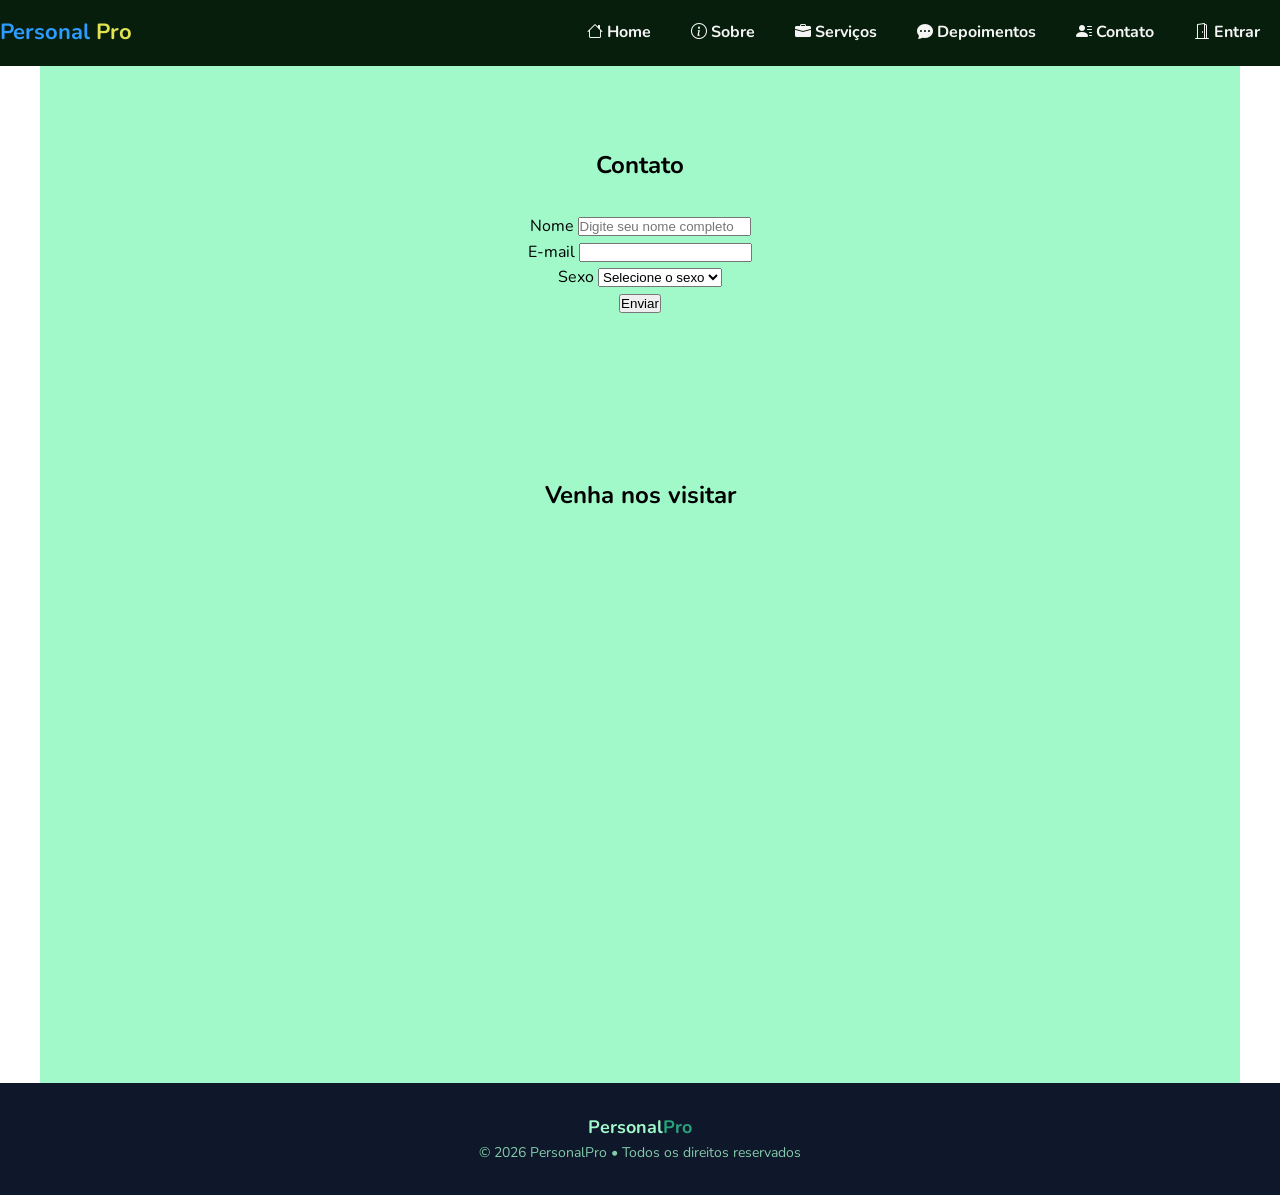
==== contato.html @ 65693835 "Criação da classe contato" ====
<!DOCTYPE html>
<html lang="pt-br">

<head>
    <meta charset="UTF-8">
    <meta name="viewport" content="width=device-width, initial-scale=1.0">
    <link rel="shortcut icon" href="img/morcego.png" type="image/x-icon">
    <title>PersonalPro | Inicio</title>
    <link rel="stylesheet" href="https://cdn.jsdelivr.net/npm/bootstrap-icons@1.13.1/font/bootstrap-icons.min.css">
    <link rel="stylesheet" href="css/layout.css">
</head>

<body>
    <main class="pg-container">
        <nav class="menu" id="menu">
            <div class="logo">
                <p>Personal <span>Pro</span></p>
            </div>
            <ul>
                <li><a href="index.html"><i class="bi bi-house"></i><span> Home</span></a></li>
                <li><a href="index.html#sobre"><i class="bi bi-info-circle"></i><span> Sobre</span></a></li>
                <li><a href="index.html#servico"><i class="bi bi-briefcase-fill"></i><span> Serviços</span></a></li>
                <li><a href="index.html#depoimento"><i class="bi bi-chat-dots-fill"></i><span> Depoimentos</span></a>
                </li>
                <li><a href="index.html#contato"><i class="bi bi-person-lines-fill"></i><span> Contato</span></a></li>
                <li><a href="#"><i class="bi bi-door-open"></i><span> Entrar</span></a></li>
            </ul>

        </nav>
        <div class="conteudo">
            <section class="sessao">
                <h2>Contato</h2>
                <form action="" method="post">
                    <div>
                    <label for="nome">Nome</label>
                        <input type="text" name="nome" id="nome" placeholder="Digite seu nome completo" maxlength="50"
                            title="Digite aqui seu nome" required>
                    </div>
                    <div>
                        <label for="email">E-mail</label>
                        <input type="email" name="email" id="email" required>
                    </div>
                    <div>
                        <label for="sexo">Sexo</label>
                        <select name="sexo" id="sexo">
                            <option selected>Selecione o sexo</option>
                            <option value="F">Feminino</option>
                            <option value="M">Masculilno</option>
                        </select>
                    </div>
                    <input type="submit" value="Enviar">
                </form>
            </section>
            <section class="sessao">
                <h2>Venha nos visitar</h2>
                <div>
                    <iframe
                        src="https://www.google.com/maps/embed?pb=!1m18!1m12!1m3!1d3909.110113436559!2d-61.021658889265!3d-11.54395818860803!2m3!1f0!2f0!3f0!3m2!1i1024!2i768!4f13.1!3m3!1m2!1s0x93b7c1bc8ef08c6f%3A0x938ca0c76b559703!2sR.%20Rio%20Grande%20do%20Norte%2C%20921%20-%20Vista%20Alegre%2C%20Espig%C3%A3o%20D&#39;Oeste%20-%20RO%2C%2076974-000!5e0!3m2!1spt-BR!2sbr!4v1775500720129!5m2!1spt-BR!2sbr"
                        width="600" height="450" style="border:0;" allowfullscreen="" loading="lazy"
                        referrerpolicy="no-referrer-when-downgrade"></iframe>
                </div>
            </section>
        </div>
    </main>
    <footer class="footer">
        <p class="footer-logo">Personal<span>Pro</span></p>

        <p class="footer-texto">
            &copy 2026 PersonalPro • Todos os direitos reservados
        </p>
    </footer>

</body>

</html>
---- css/layout.css ----
@import url('https://fonts.googleapis.com/css2?family=Merriweather:ital,opsz,wght@0,18..144,300..900;1,18..144,300..900&family=Nunito:ital,wght@0,200..1000;1,200..1000&display=swap');
:root {
    --cor-branco: rgb(245, 245, 245);
    --cor-amarelo: rgb(224, 226, 81);
    --cor-azul: rgb(44, 156, 254);
    --cor-preto: rgb(0, 0, 0, 0.7);
    --bg-cor-menu: rgb(8, 30, 12);
    --bg-cor-clara: rgb(161, 249, 202);
    --bg-cor-escura: #0f172a;
    --bg-cor-sec: #26a57d;
    --cor-destaque: #22c55e;
    --cor-destaque-sec: #16a34a;
    --fonte-padrao: "Nunito", sans-serif;
    --fonte-menu-size: 16px;
    --padding-cartao: 17px;
    --padding-padrao: 40px;
    --padding-sessao: 80px;
    --gap-padrao: 25px;
    --borda-arredondada: 12px;
    --altura-menu: 65px;
}

/*background: linear-gradient(135deg, var(--bg-cor-escura), var(--cor-destaque));*/
* {
    /*Preenchimento*/
    padding: 0;
    margin: 0;
    box-sizing: border-box;
}

html {
    scroll-behavior: smooth;
}

body {
    font-family: var(--fonte-padrao);
    line-height: 1.6;
}

.menu {
    position: sticky;
    top: 0;
    background-color: var(--bg-cor-menu);
    color: rgb(98, 62, 62);
    display: flex;
    justify-content: space-between;
    align-items: center;
    z-index: 1000;
}

.logo {
    color: var(--cor-azul);
    font-size: 22px;
    font-weight: bold;
}

.logo span {
    color: var(--cor-amarelo);
}

.menu ul {
    list-style: none;
    display: flex;
    gap: 20px;
    padding: 5px 10px;
}

.menu li a {
    text-decoration: none;
    color: var(--cor-branco);
    font-weight: bold;
    display: block;
    padding: 15px 10px;
}


.menu li a:hover {
    color: rgba(130, 192, 255, 0.897);
    border-bottom: var(--cor-destaque) 1px solid;
}

.page-title {
    background: linear-gradient(135deg, var(--bg-cor-escura), var(--cor-destaque));
    color: var(--cor-destaque-sec);
    display: flex;
    flex-direction: column;
    align-items: center;
    justify-content: center;
    gap: 20px;
    padding: 50px 20px;
    text-align: center;
}

.page-title h1 {
    color: rgba(255, 229, 180, 0.9);
}

.page-title p {
    color: rgba(255, 229, 180, 0.9);

}

.page-title-full {
    height: calc(100vh - var(--altura-menu));
    background-image: url(../img/gothamLogo.jpg);
    background-repeat: no-repeat;
    background-size: cover;
}

.page-title h1 {
    font-size: 50px;
    max-width: 700px;
}

.page-title p {
    font-size: 20px;
    opacity: 0.9;
    max-width: 500px;
}

.sessao {
    padding: 80px 40px;
    text-align: center;
    background-color: var(--bg-cor-clara);
}

.sessao h2 {
    margin-bottom: 30px;
}

.destaque {
    background-color: var(--bg-cor-sec);
}

/*Botões*/

/*Cartões*/
.cartoes {
    display: flex;
    flex-wrap: wrap;
    justify-content: space-around;
    gap: var(--gap-padrao);
}

.cartao {
    background-color: var(--bg-cor-clara);
    padding: var(--padding-cartao);
    border-radius: var(--borda-arredondada);
    box-shadow: 0 5px 15px rgba(0, 0, 0, 0.1);
    transition: transform 0.3s, box-shadow 0.3s ease;
}

.cartao:hover {
    transform: translateY(-8px);
    box-shadow: 0 2px 45px rgba(0, 0, 0, 0.12);
}

.cartao-serv {
    width: 300px;
}

.cartao-dep {
    width: 350px;
}

.cartao-dep p {
    font-size: 14px;
    color: #555;
    margin-bottom: 30px;
    line-height: 1.6;
}

.cartao-dep strong {
    display: block;
    color: var(--bg-cor-escura);
    font-size: 20px;
    font-weight: bold;
}

.sessao .subtitulo {
    margin-top: 10px;
    margin-bottom: 40px;
    color: var(--bg-cor-escura);
    opacity: 0.8;
}

.redes {
    display: flex;
    justify-content: center;
    gap: var(--gap-padrao);
    flex-wrap: wrap;
    margin-bottom: 40px;
}

.rede {
    display: inline-flex;
    align-items: center;
    gap: 10px;
    border-radius: var(--borda-arredondada);
    background-color: var(--bg-cor-escura);
    font-weight: 600;
    text-decoration: none;
    transition: all 0.3s ease;
}

.rede.instagram {
    background-color: #e1306c;
    color: white;
}

.rede.instagram:hover {
    background-color: #c72c60;
}

.rede.whatsapp {
    background-color: #22c55e;
    color: white;
}

.rede.whatsapp:hover {
    background-color: var(--cor-destaque);
}

.rede.facebook {
    background-color: var(--cor-azul);
    color: white;
}

.rede.facebook:hover {
    background-color: #1666d1;
}

.rede i {
    font-size: 18px;
}

.rede:hover {
    transform: translateY(-3px);
}

/*rodapé*/
.footer {
    width: 100%;
    background-color: var(--bg-cor-escura);
    color: var(--bg-cor-clara);
    text-align: center;
    margin: 0;
    padding: 30px 20px;
    flex-direction: column;
    gap: 10px;
}

.footer-logo {
    font-size: 18px;
    font-weight: bold;
}

.footer-logo span {
    color: var(--bg-cor-sec);
}

.footer-texto {
    font-size: 14px;
    opacity: 0.8;
}

/*Responsividade (adaptar as telas)*/

/*Desktop ou TV*/
@media (min-width: 1200px){
    .sessao{
        width: 1200px;
        margin: 0 auto;
    }
}
/*Tablet até 1024px*/
@media (max-width: 1024px) {
    main {
        display: flex;
    }

    .menu {
        height: var(--altura-menu);
        flex-direction: column;
        justify-content: flex-start;
        width: 80px;
        order: 2;
        align-items: center;
        padding: 20px 0;
    }

    .menu .logo {
        position: sticky;
        top: 20px;
    }

    .menu p {
        display: none;
    }

    .menu ul {
        flex-direction: column;
        position: sticky;
        top: 70px;
    }

    .menu ul li a {
        font-size: 22px;
    }

    .menu a span {
        display: none;
    }

    .cartao-dep {
        max-width: 90%;
    }
}

/*Celular 768px*/
@media (max-width: 768px) {
    main {
        display: flex;
    }

    .menu {
        position: fixed;
        top: auto;
        height: auto;
        bottom: 20px;
        left: 50%;
        transform: translateX(-50%);
        width: 90%;
        max-width: 400px;
        z-index: 2000;
        flex-direction: row;
        border-radius: 30px;
        justify-content: center;
        box-shadow: 0 10px 40px rgba(0, 0, 0, 0.4);
        border: 1px solid rgba(255, 255, 255, 0.1);
        padding: 0;
    }

    .menu ul {
        flex-direction: row;
    }
    .menu li a{
        text-shadow: 0 2px 40px rgba(200, 200, 200, 0.2);
    }
    body{
        margin-bottom: 100px;
    }

}
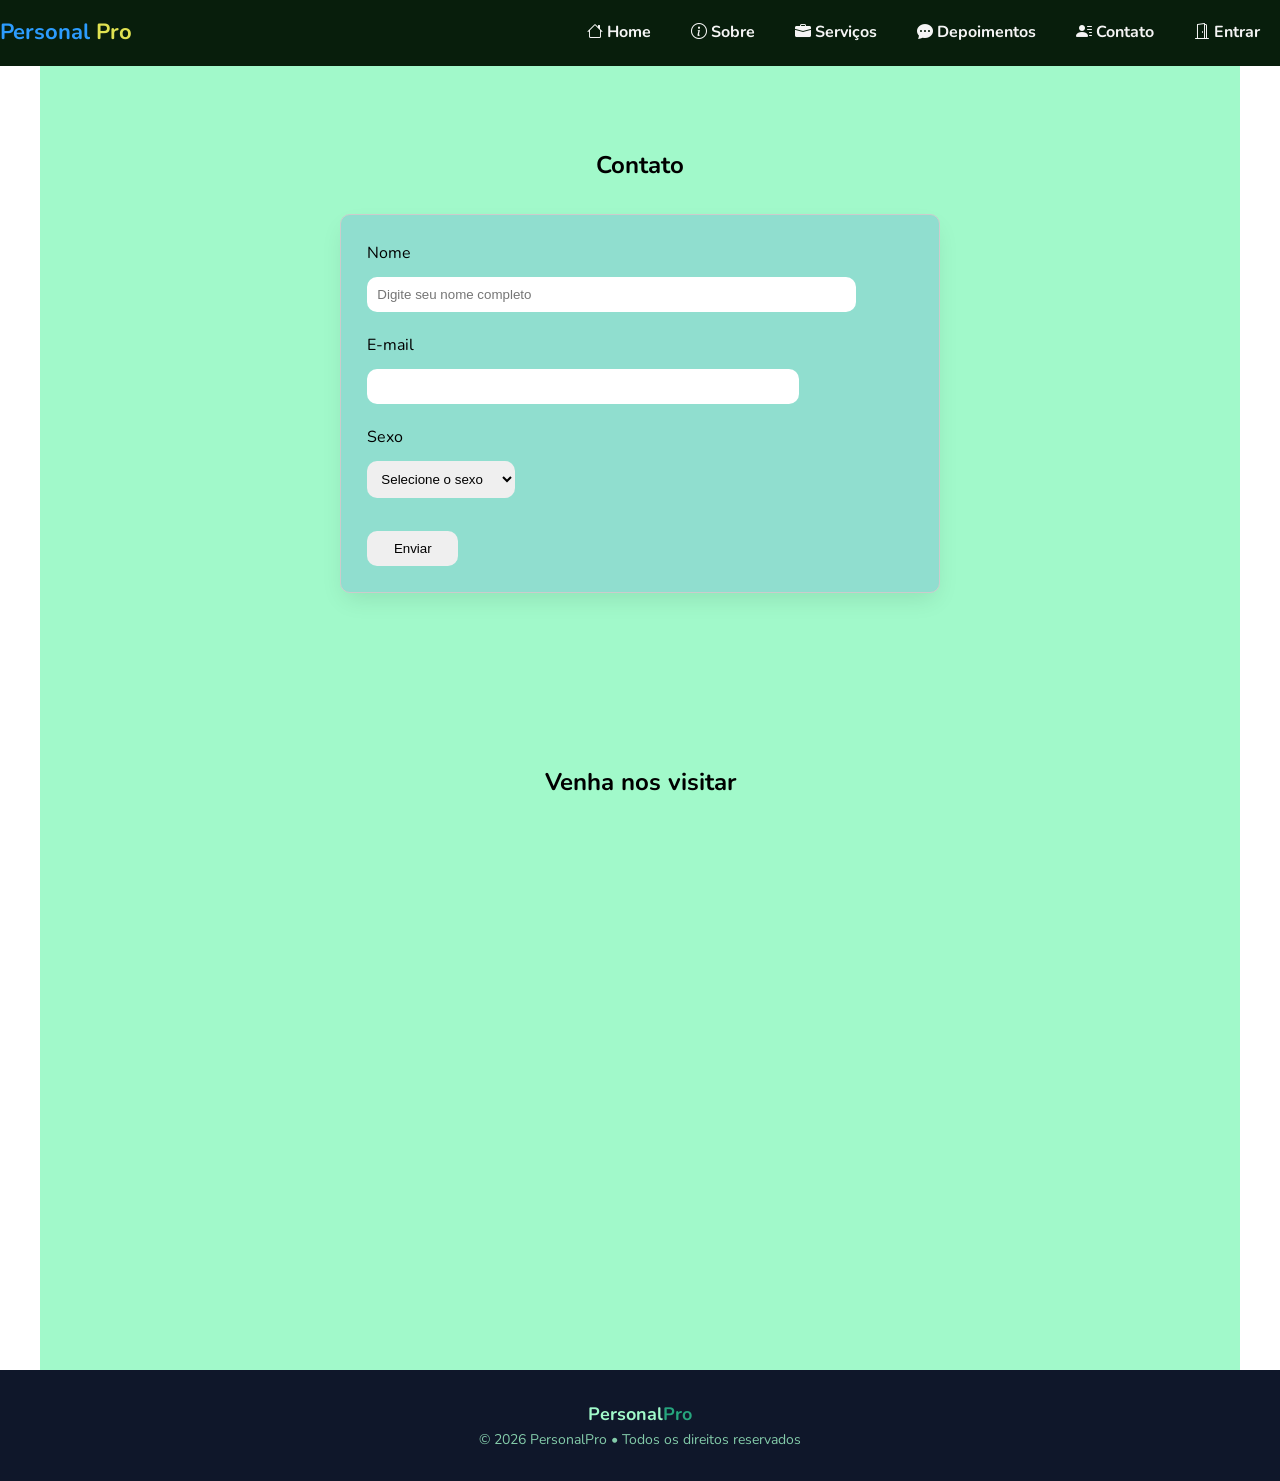
==== commit 00bba69f: "Criação do forms.css e layout do contato" ====
--- a/contato.html
+++ b/contato.html
@@ -8,6 +8,7 @@
     <title>PersonalPro | Inicio</title>
     <link rel="stylesheet" href="https://cdn.jsdelivr.net/npm/bootstrap-icons@1.13.1/font/bootstrap-icons.min.css">
     <link rel="stylesheet" href="css/layout.css">
+    <link rel="stylesheet" href="css/form.css">
 </head>
 
 <body>
@@ -30,17 +31,18 @@
         <div class="conteudo">
             <section class="sessao">
                 <h2>Contato</h2>
-                <form action="" method="post">
-                    <div>
+                <div class="form-container">
+                    <form action="" method="post">
+                    <div class="lc09">
                     <label for="nome">Nome</label>
                         <input type="text" name="nome" id="nome" placeholder="Digite seu nome completo" maxlength="50"
                             title="Digite aqui seu nome" required>
                     </div>
-                    <div>
+                    <div class="lc8">
                         <label for="email">E-mail</label>
                         <input type="email" name="email" id="email" required>
                     </div>
-                    <div>
+                    <div class="lc3">
                         <label for="sexo">Sexo</label>
                         <select name="sexo" id="sexo">
                             <option selected>Selecione o sexo</option>
@@ -48,16 +50,20 @@
                             <option value="M">Masculilno</option>
                         </select>
                     </div>
-                    <input type="submit" value="Enviar">
+                    <input class="lc2" type="submit" value="Enviar">
                 </form>
+                </div>
             </section>
             <section class="sessao">
                 <h2>Venha nos visitar</h2>
                 <div>
                     <iframe
-                        src="https://www.google.com/maps/embed?pb=!1m18!1m12!1m3!1d3909.110113436559!2d-61.021658889265!3d-11.54395818860803!2m3!1f0!2f0!3f0!3m2!1i1024!2i768!4f13.1!3m3!1m2!1s0x93b7c1bc8ef08c6f%3A0x938ca0c76b559703!2sR.%20Rio%20Grande%20do%20Norte%2C%20921%20-%20Vista%20Alegre%2C%20Espig%C3%A3o%20D&#39;Oeste%20-%20RO%2C%2076974-000!5e0!3m2!1spt-BR!2sbr!4v1775500720129!5m2!1spt-BR!2sbr"
-                        width="600" height="450" style="border:0;" allowfullscreen="" loading="lazy"
-                        referrerpolicy="no-referrer-when-downgrade"></iframe>
+                        src="https://www.google.com/maps/embed?pb=!1m18!1m12!1m3!1d977.3168247712375!2d-61.01531147383697!3d-11.532673176383161!2m3!1f0!2f0!3f0!3m2!1i1024!2i768!4f13.1!3m3!1m2!1s0x93b7c103325645df%3A0xd3994e346fd9e266!2sCentro%20de%20Treinamento%20Gotham!5e0!3m2!1spt-BR!2sbr!4v1775563257822!5m2!1spt-BR!2sbr" 
+                        width="600" height="450" 
+                        style="border:0;" 
+                        allowfullscreen="" loading="lazy" 
+                        referrerpolicy="no-referrer-when-downgrade">
+                        </iframe>
                 </div>
             </section>
         </div>
--- a/css/layout.css
+++ b/css/layout.css
@@ -1,4 +1,5 @@
 @import url('https://fonts.googleapis.com/css2?family=Merriweather:ital,opsz,wght@0,18..144,300..900;1,18..144,300..900&family=Nunito:ital,wght@0,200..1000;1,200..1000&display=swap');
+
 :root {
     --cor-branco: rgb(245, 245, 245);
     --cor-amarelo: rgb(224, 226, 81);
@@ -267,12 +268,13 @@
 /*Responsividade (adaptar as telas)*/
 
 /*Desktop ou TV*/
-@media (min-width: 1200px){
-    .sessao{
+@media (min-width: 1200px) {
+    .sessao {
         width: 1200px;
         margin: 0 auto;
     }
 }
+
 /*Tablet até 1024px*/
 @media (max-width: 1024px) {
     main {
@@ -344,10 +346,12 @@
     .menu ul {
         flex-direction: row;
     }
-    .menu li a{
+
+    .menu li a {
         text-shadow: 0 2px 40px rgba(200, 200, 200, 0.2);
     }
-    body{
+
+    body {
         margin-bottom: 100px;
     }
 
--- a/css/form.css
+++ b/css/form.css
@@ -0,0 +1,95 @@
+@import url('https://fonts.googleapis.com/css2?family=Merriweather:ital,opsz,wght@0,18..144,300..900;1,18..144,300..900&family=Nunito:ital,wght@0,200..1000;1,200..1000&display=swap');
+
+:root {
+    --fonte-padrao: "Nunito", sans-serif;
+}
+
+body {
+    font-family: var(--fonte-padrao);
+}
+
+form {
+    background-color: rgba(78, 115, 223, 0.2);
+    width: 100%;
+    max-width: 600px;
+    margin: 10px auto;
+    border: solid #ccc 1px;
+    text-align: left;
+    padding: 15px;
+    border-radius: 10px;
+    box-shadow: 0 10px 25px -5px rgba(0, 0, 0, 0.1);
+}
+
+label {
+    display: block;
+    margin: 10px 0;
+}
+
+input,
+select {
+    padding: 10px;
+    border-radius: 10px;
+    border: none;
+    margin-bottom: 10px;
+    width: 100%;
+}
+
+input:focus,
+select:focus {
+    background-color: #eef2ff;
+    outline: none;
+}
+
+.linha {
+    display: flex;
+}
+
+.lc10 {
+    width: 96%;
+    margin: 2%;
+}
+
+.lc09 {
+    width: 86%;
+    margin: 2%;
+}
+
+.lc8 {
+    width: 76%;
+    margin: 2%;
+}
+
+.lc7 {
+    width: 66%;
+    margin: 2%;
+}
+
+.lc6 {
+    width: 56%;
+    margin: 2%;
+}
+
+.lc5 {
+    width: 46%;
+    margin: 2%;
+}
+
+.lc4 {
+    width: 36%;
+    margin: 2%;
+}
+
+.lc3 {
+    width: 26%;
+    margin: 2%;
+}
+
+.lc2 {
+    width: 16%;
+    margin: 2%;
+}
+
+.lc1 {
+    width: 6%;
+    margin: 2%;
+}
